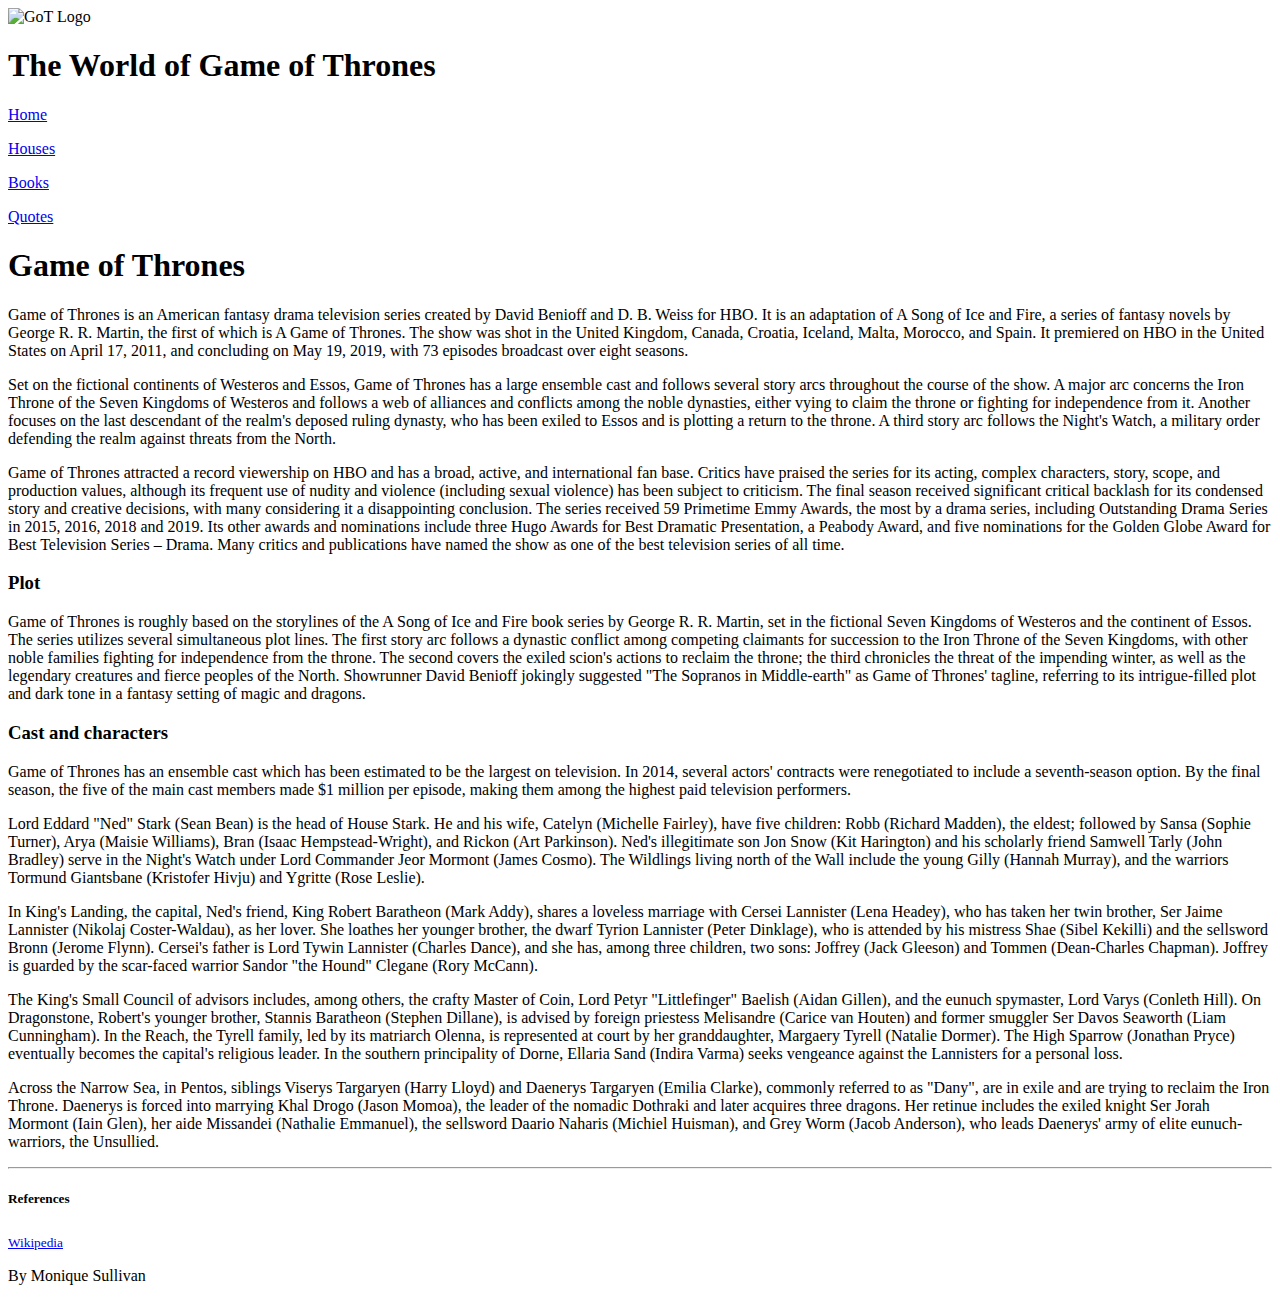
==== index.html @ 4ba10868 "Update index.html" ====
<!DOCTYPE html>
<html lang="en">
<head>
    <meta charset="UTF-8">
    <meta name="viewport" content="width=device-width, initial-scale=1.0">
    <link rel="stylesheet" href="https://github.com/bmoniquesullivan/got/blob/main/style/style.css">
    <title>Game of Thrones</title>
</head>
<body>
    <div class="header">
        <img src="https://encrypted-tbn0.gstatic.com/images?q=tbn:ANd9GcQ_b_n69eZtf64JPYDIBE_VizqkbxKmlwC_Gw&usqp=CAU" alt="GoT Logo">
        <h1>The World of Game of Thrones</h1>
    </div>
    <div class="row">
        <div class="col-3 menu">
            <p> <a href="index.html">Home</a> </p>
            <p> <a href="/houses/houses.html">Houses</a> </p>
            <p> <a href="/books/books.html">Books</a> </p>
            <p> <a href="/quotes/quotes.html">Quotes</a> </p>

        </div>
        <div class="col-9">
            <div class="mainDescr">
                <h1>Game of Thrones</h1>
                <p>
                    Game of Thrones is an American fantasy drama television series created by David Benioff and D. B. Weiss for HBO. It is an adaptation of A Song of Ice and Fire, a series of fantasy novels by George R. R. Martin, the first of which is A Game of Thrones. The show was shot in the United Kingdom, Canada, Croatia, Iceland, Malta, Morocco, and Spain. It premiered on HBO in the United States on April 17, 2011, and concluding on May 19, 2019, with 73 episodes broadcast over eight seasons.
                </p>
                <p>
                    Set on the fictional continents of Westeros and Essos, Game of Thrones has a large ensemble cast and follows several story arcs throughout the course of the show. A major arc concerns the Iron Throne of the Seven Kingdoms of Westeros and follows a web of alliances and conflicts among the noble dynasties, either vying to claim the throne or fighting for independence from it. Another focuses on the last descendant of the realm's deposed ruling dynasty, who has been exiled to Essos and is plotting a return to the throne. A third story arc follows the Night's Watch, a military order defending the realm against threats from the North. 
                </p>
                <p>
                    Game of Thrones attracted a record viewership on HBO and has a broad, active, and international fan base. Critics have praised the series for its acting, complex characters, story, scope, and production values, although its frequent use of nudity and violence (including sexual violence) has been subject to criticism. The final season received significant critical backlash for its condensed story and creative decisions, with many considering it a disappointing conclusion. The series received 59 Primetime Emmy Awards, the most by a drama series, including Outstanding Drama Series in 2015, 2016, 2018 and 2019. Its other awards and nominations include three Hugo Awards for Best Dramatic Presentation, a Peabody Award, and five nominations for the Golden Globe Award for Best Television Series – Drama. Many critics and publications have named the show as one of the best television series of all time.
                </p>
                <h3>Plot</h3>
                <p>Game of Thrones is roughly based on the storylines of the A Song of Ice and Fire book series by George R. R. Martin, set in the fictional Seven Kingdoms of Westeros and the continent of Essos. The series utilizes several simultaneous plot lines. The first story arc follows a dynastic conflict among competing claimants for succession to the Iron Throne of the Seven Kingdoms, with other noble families fighting for independence from the throne. The second covers the exiled scion's actions to reclaim the throne; the third chronicles the threat of the impending winter, as well as the legendary creatures and fierce peoples of the North. Showrunner David Benioff jokingly suggested "The Sopranos in Middle-earth" as Game of Thrones' tagline, referring to its intrigue-filled plot and dark tone in a fantasy setting of magic and dragons.</p>
                <h3>Cast and characters</h3>
                <p>
                    Game of Thrones has an ensemble cast which has been estimated to be the largest on television. In 2014, several actors' contracts were renegotiated to include a seventh-season option. By the final season, the five of the main cast members made $1 million per episode, making them among the highest paid television performers.  
                </p>
                <p>
                    Lord Eddard "Ned" Stark (Sean Bean) is the head of House Stark. He and his wife, Catelyn (Michelle Fairley), have five children: Robb (Richard Madden), the eldest; followed by Sansa (Sophie Turner), Arya (Maisie Williams), Bran (Isaac Hempstead-Wright), and Rickon (Art Parkinson). Ned's illegitimate son Jon Snow (Kit Harington) and his scholarly friend Samwell Tarly (John Bradley) serve in the Night's Watch under Lord Commander Jeor Mormont (James Cosmo). The Wildlings living north of the Wall include the young Gilly (Hannah Murray), and the warriors Tormund Giantsbane (Kristofer Hivju) and Ygritte (Rose Leslie).
                </p>
                <p>
                    In King's Landing, the capital, Ned's friend, King Robert Baratheon (Mark Addy), shares a loveless marriage with Cersei Lannister (Lena Headey), who has taken her twin brother, Ser Jaime Lannister (Nikolaj Coster-Waldau), as her lover. She loathes her younger brother, the dwarf Tyrion Lannister (Peter Dinklage), who is attended by his mistress Shae (Sibel Kekilli) and the sellsword Bronn (Jerome Flynn). Cersei's father is Lord Tywin Lannister (Charles Dance), and she has, among three children, two sons: Joffrey (Jack Gleeson) and Tommen (Dean-Charles Chapman). Joffrey is guarded by the scar-faced warrior Sandor "the Hound" Clegane (Rory McCann).
                </p>
                <p>
                    The King's Small Council of advisors includes, among others, the crafty Master of Coin, Lord Petyr "Littlefinger" Baelish (Aidan Gillen), and the eunuch spymaster, Lord Varys (Conleth Hill). On Dragonstone, Robert's younger brother, Stannis Baratheon (Stephen Dillane), is advised by foreign priestess Melisandre (Carice van Houten) and former smuggler Ser Davos Seaworth (Liam Cunningham). In the Reach, the Tyrell family, led by its matriarch Olenna, is represented at court by her granddaughter, Margaery Tyrell (Natalie Dormer). The High Sparrow (Jonathan Pryce) eventually becomes the capital's religious leader. In the southern principality of Dorne, Ellaria Sand (Indira Varma) seeks vengeance against the Lannisters for a personal loss.
                </p>
                <p>
                    Across the Narrow Sea, in Pentos, siblings Viserys Targaryen (Harry Lloyd) and Daenerys Targaryen (Emilia Clarke), commonly referred to as "Dany", are in exile and are trying to reclaim the Iron Throne. Daenerys is forced into marrying Khal Drogo (Jason Momoa), the leader of the nomadic Dothraki and later acquires three dragons. Her retinue includes the exiled knight Ser Jorah Mormont (Iain Glen), her aide Missandei (Nathalie Emmanuel), the sellsword Daario Naharis (Michiel Huisman), and Grey Worm (Jacob Anderson), who leads Daenerys' army of elite eunuch-warriors, the Unsullied.
                </p>
                <hr>
                <h5>References</h5>
                <p><sub><a href="https://en.wikipedia.org/wiki/Game_of_Thrones#:~:text=Game%20of%20Thrones%20is%20an,is%20A%20Game%20of%20Thrones.">Wikipedia</a></sub></p>    
            </div>
        </div>
    </div>
    <div class="footer">
        <p>By Monique Sullivan</p>
    </div>
</body>
</html>
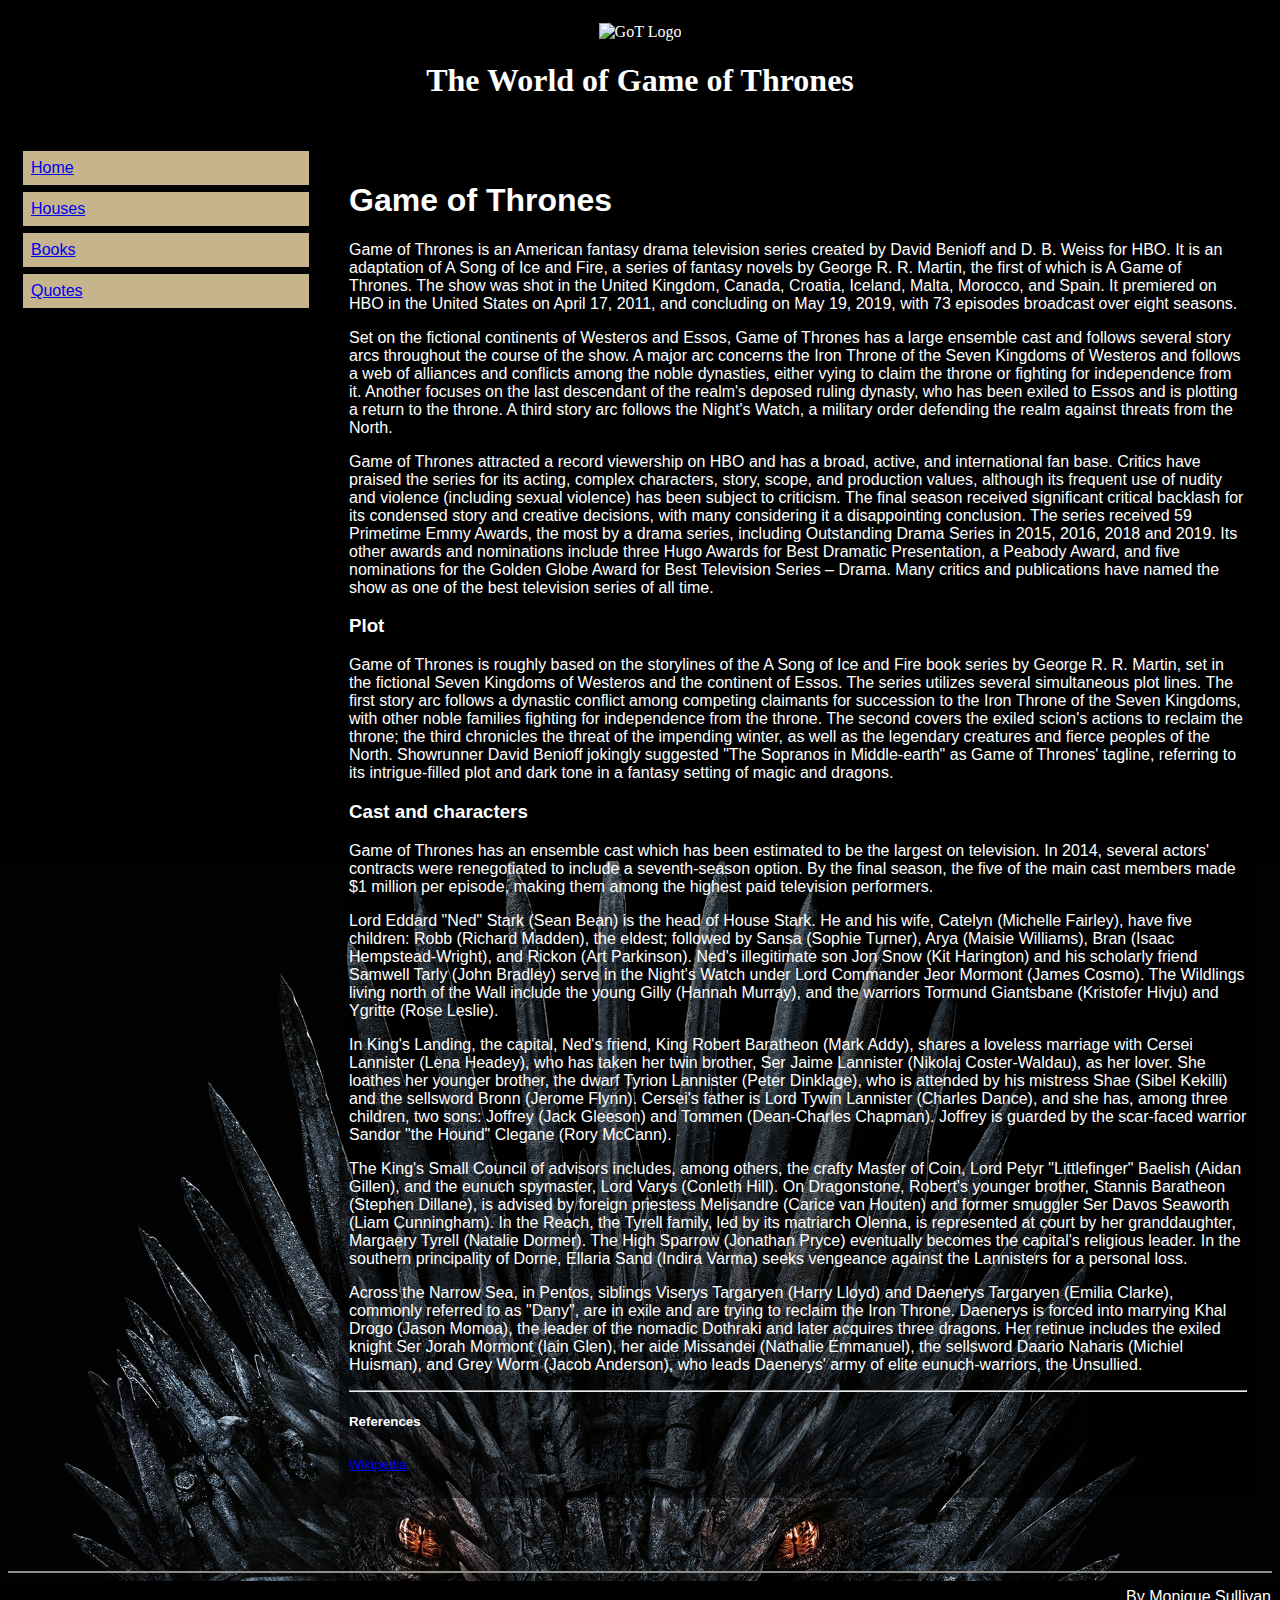
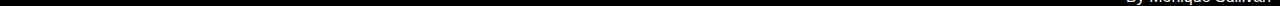
==== commit 42745206: "Update index.html" ====
--- a/index.html
+++ b/index.html
@@ -3,7 +3,7 @@
 <head>
     <meta charset="UTF-8">
     <meta name="viewport" content="width=device-width, initial-scale=1.0">
-    <link rel="stylesheet" href="https://github.com/bmoniquesullivan/got/blob/main/style/style.css">
+    <link rel="stylesheet" href="/style/style.css">
     <title>Game of Thrones</title>
 </head>
 <body>
--- a/style/style.css
+++ b/style/style.css
@@ -0,0 +1,153 @@
+@import url(//db.onlinewebfonts.com/c/97c4b25dc74e0ab045154e75a8fdd69d?family=Game+of+Thrones);
+
+* {
+  box-sizing: border-box;
+}
+body {
+  height: 100%;
+  padding-bottom: 60px;
+  position: relative;
+  background-image: url("/style/images/got.jpg");
+  background-repeat: no-repeat;
+  background-size: 100%;
+  background-position: bottom;
+  background-color: #000000;
+  color: #ffffff;
+}
+
+.row::after {
+  content: "";
+  clear: both;
+  display: table;
+}
+
+[class*="col-"] {
+  float: left;
+  padding: 15px;
+}
+
+.col-1 {
+  width: 8.33%;
+}
+.col-2 {
+  width: 16.66%;
+}
+.col-3 {
+  width: 25%;
+}
+.col-4 {
+  width: 33.33%;
+}
+.col-5 {
+  width: 41.66%;
+}
+.col-6 {
+  width: 50%;
+}
+.col-7 {
+  width: 58.33%;
+}
+.col-8 {
+  width: 66.66%;
+}
+.col-9 {
+  width: 75%;
+}
+.col-10 {
+  width: 83.33%;
+}
+.col-11 {
+  width: 91.66%;
+}
+.col-12 {
+  width: 100%;
+}
+
+html {
+  font-family: "Lucida Sans", sans-serif;
+}
+
+.header {
+  background-color: rgba(0, 0, 0, 0.8);
+  color: #ffffff;
+  padding: 15px;
+  text-align: center;
+  font-family: "Game of Thrones";
+}
+
+.menu p {
+  list-style-type: none;
+  margin: 0;
+  padding: 0;
+}
+
+.menu p {
+  padding: 8px;
+  margin-bottom: 7px;
+  background-color: #c6b48d;
+  color: #000000;
+  box-shadow: 0 1px 3px rgba(0, 0, 0, 0.12), 0 1px 2px rgba(0, 0, 0, 0.24);
+}
+
+.menu p:hover {
+  background-color: #558da0;
+}
+
+/* Collapsible Descriptions */
+.collapsible {
+  background-color: #8f8d8a;
+  color: #000000;
+  cursor: pointer;
+  padding: 12px;
+  width: 100%;
+  border: 2px solid;
+  text-align: left;
+  outline: none;
+  font-size: 15px;
+}
+
+.active,
+.collapsible:hover {
+  background-color: #555;
+}
+
+.content {
+  padding: 0 18px;
+  max-height: 0;
+  overflow: hidden;
+  transition: max-height 0.2s ease-out;
+  background-color: rgba(0, 0, 0, 0.9);
+}
+
+.mainDescr {
+  background-color: rgba(0, 0, 0, 0.5);
+  padding: 10px;
+}
+
+li#books {
+  line-height: 50px;
+}
+.footer {
+  background-color: #8f8d8a;
+  color: #ffffff;
+  text-align: right;
+  padding: 1px;
+  position: absolute;
+  bottom: 0;
+  width: 100%;
+  height: 1px;
+}
+
+.quotes {
+  padding: 30px;
+}
+
+#quoteBtn {
+  padding: 8px;
+  margin-bottom: 7px;
+  background-color: #33b5e5;
+  color: #ffffff;
+  box-shadow: 0 1px 3px rgba(0, 0, 0, 0.12), 0 1px 2px rgba(0, 0, 0, 0.24);
+  text-align: center;
+  text-shadow: 2px 2px 5px rgb(0, 0, 0);
+}
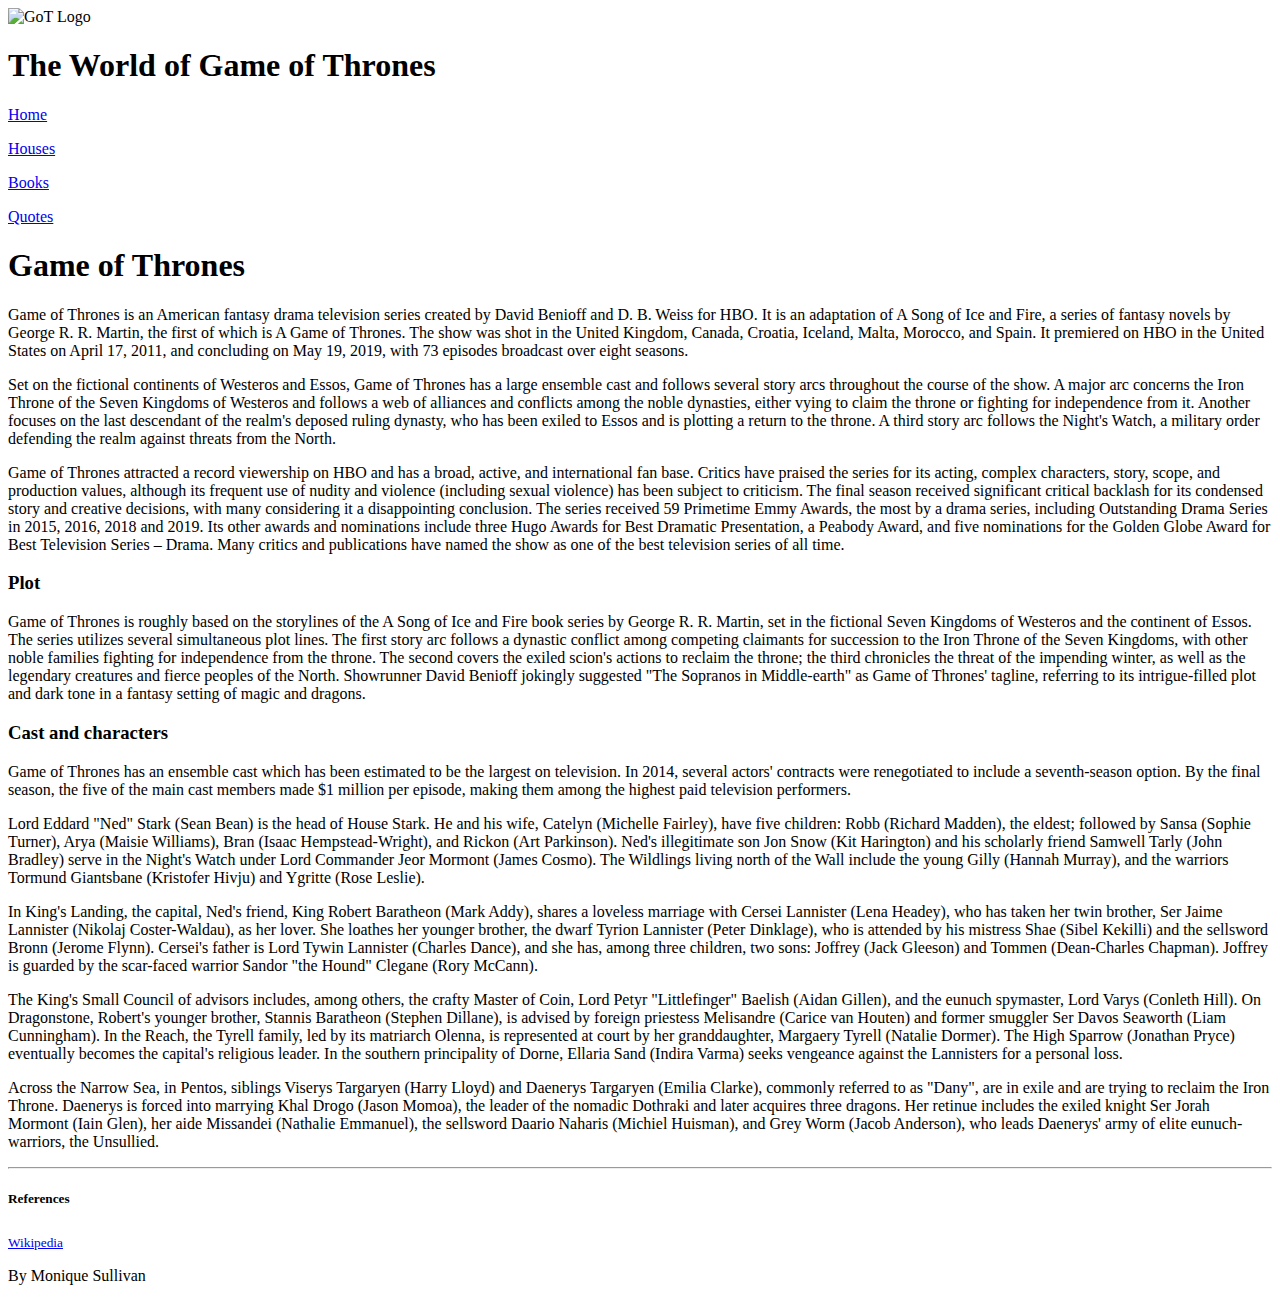
==== commit 8b3f10cd: "Update index.html" ====
--- a/index.html
+++ b/index.html
@@ -3,7 +3,7 @@
 <head>
     <meta charset="UTF-8">
     <meta name="viewport" content="width=device-width, initial-scale=1.0">
-    <link rel="stylesheet" href="/style/style.css">
+    <link rel="stylesheet" href="/got/style/style.css">
     <title>Game of Thrones</title>
 </head>
 <body>
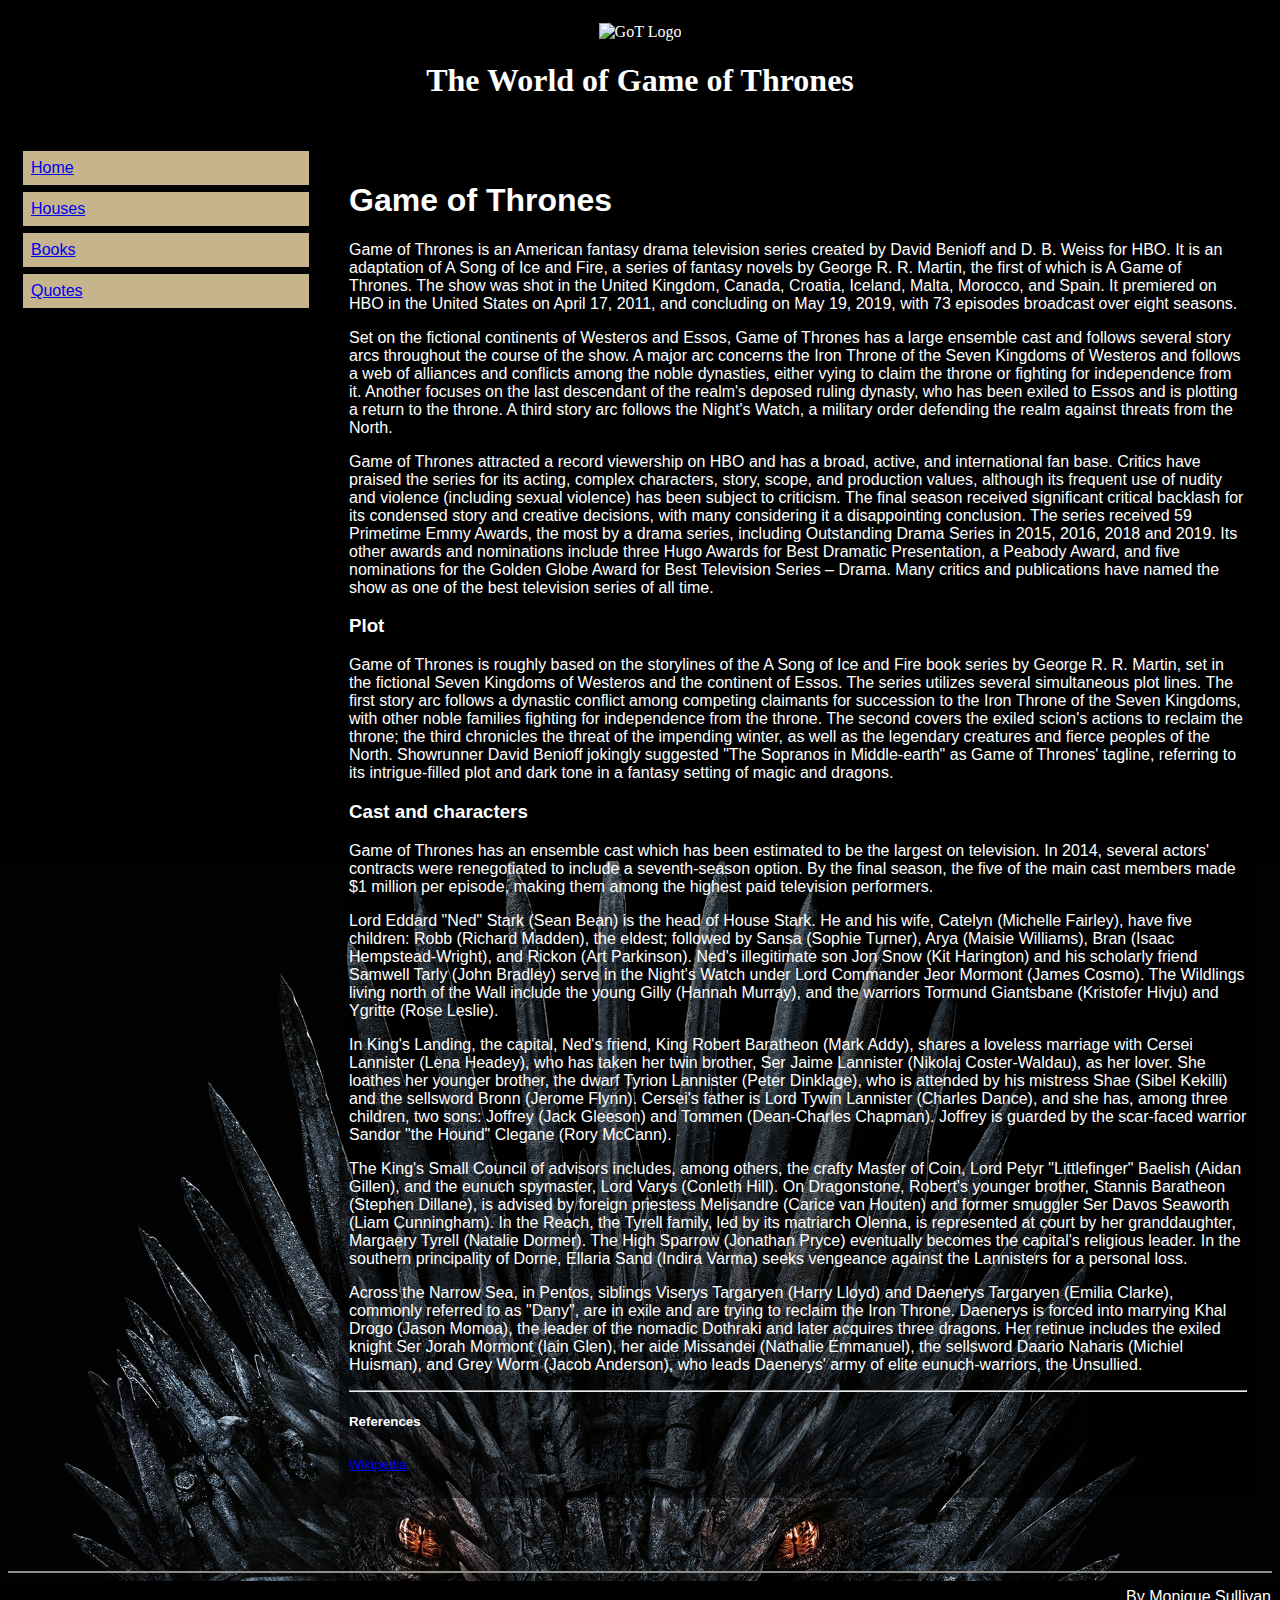
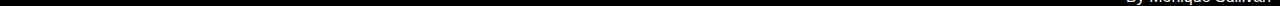
==== commit 6f45eb54: "Update index.html" ====
--- a/index.html
+++ b/index.html
@@ -3,7 +3,7 @@
 <head>
     <meta charset="UTF-8">
     <meta name="viewport" content="width=device-width, initial-scale=1.0">
-    <link rel="stylesheet" href="/got/style/style.css">
+    <link rel="stylesheet" href="style/style.css">
     <title>Game of Thrones</title>
 </head>
 <body>
--- a/style/style.css
+++ b/style/style.css
@@ -0,0 +1,153 @@
+@import url(//db.onlinewebfonts.com/c/97c4b25dc74e0ab045154e75a8fdd69d?family=Game+of+Thrones);
+
+* {
+  box-sizing: border-box;
+}
+body {
+  height: 100%;
+  padding-bottom: 60px;
+  position: relative;
+  background-image: url("/style/images/got.jpg");
+  background-repeat: no-repeat;
+  background-size: 100%;
+  background-position: bottom;
+  background-color: #000000;
+  color: #ffffff;
+}
+
+.row::after {
+  content: "";
+  clear: both;
+  display: table;
+}
+
+[class*="col-"] {
+  float: left;
+  padding: 15px;
+}
+
+.col-1 {
+  width: 8.33%;
+}
+.col-2 {
+  width: 16.66%;
+}
+.col-3 {
+  width: 25%;
+}
+.col-4 {
+  width: 33.33%;
+}
+.col-5 {
+  width: 41.66%;
+}
+.col-6 {
+  width: 50%;
+}
+.col-7 {
+  width: 58.33%;
+}
+.col-8 {
+  width: 66.66%;
+}
+.col-9 {
+  width: 75%;
+}
+.col-10 {
+  width: 83.33%;
+}
+.col-11 {
+  width: 91.66%;
+}
+.col-12 {
+  width: 100%;
+}
+
+html {
+  font-family: "Lucida Sans", sans-serif;
+}
+
+.header {
+  background-color: rgba(0, 0, 0, 0.8);
+  color: #ffffff;
+  padding: 15px;
+  text-align: center;
+  font-family: "Game of Thrones";
+}
+
+.menu p {
+  list-style-type: none;
+  margin: 0;
+  padding: 0;
+}
+
+.menu p {
+  padding: 8px;
+  margin-bottom: 7px;
+  background-color: #c6b48d;
+  color: #000000;
+  box-shadow: 0 1px 3px rgba(0, 0, 0, 0.12), 0 1px 2px rgba(0, 0, 0, 0.24);
+}
+
+.menu p:hover {
+  background-color: #558da0;
+}
+
+/* Collapsible Descriptions */
+.collapsible {
+  background-color: #8f8d8a;
+  color: #000000;
+  cursor: pointer;
+  padding: 12px;
+  width: 100%;
+  border: 2px solid;
+  text-align: left;
+  outline: none;
+  font-size: 15px;
+}
+
+.active,
+.collapsible:hover {
+  background-color: #555;
+}
+
+.content {
+  padding: 0 18px;
+  max-height: 0;
+  overflow: hidden;
+  transition: max-height 0.2s ease-out;
+  background-color: rgba(0, 0, 0, 0.9);
+}
+
+.mainDescr {
+  background-color: rgba(0, 0, 0, 0.5);
+  padding: 10px;
+}
+
+li#books {
+  line-height: 50px;
+}
+.footer {
+  background-color: #8f8d8a;
+  color: #ffffff;
+  text-align: right;
+  padding: 1px;
+  position: absolute;
+  bottom: 0;
+  width: 100%;
+  height: 1px;
+}
+
+.quotes {
+  padding: 30px;
+}
+
+#quoteBtn {
+  padding: 8px;
+  margin-bottom: 7px;
+  background-color: #33b5e5;
+  color: #ffffff;
+  box-shadow: 0 1px 3px rgba(0, 0, 0, 0.12), 0 1px 2px rgba(0, 0, 0, 0.24);
+  text-align: center;
+  text-shadow: 2px 2px 5px rgb(0, 0, 0);
+}
